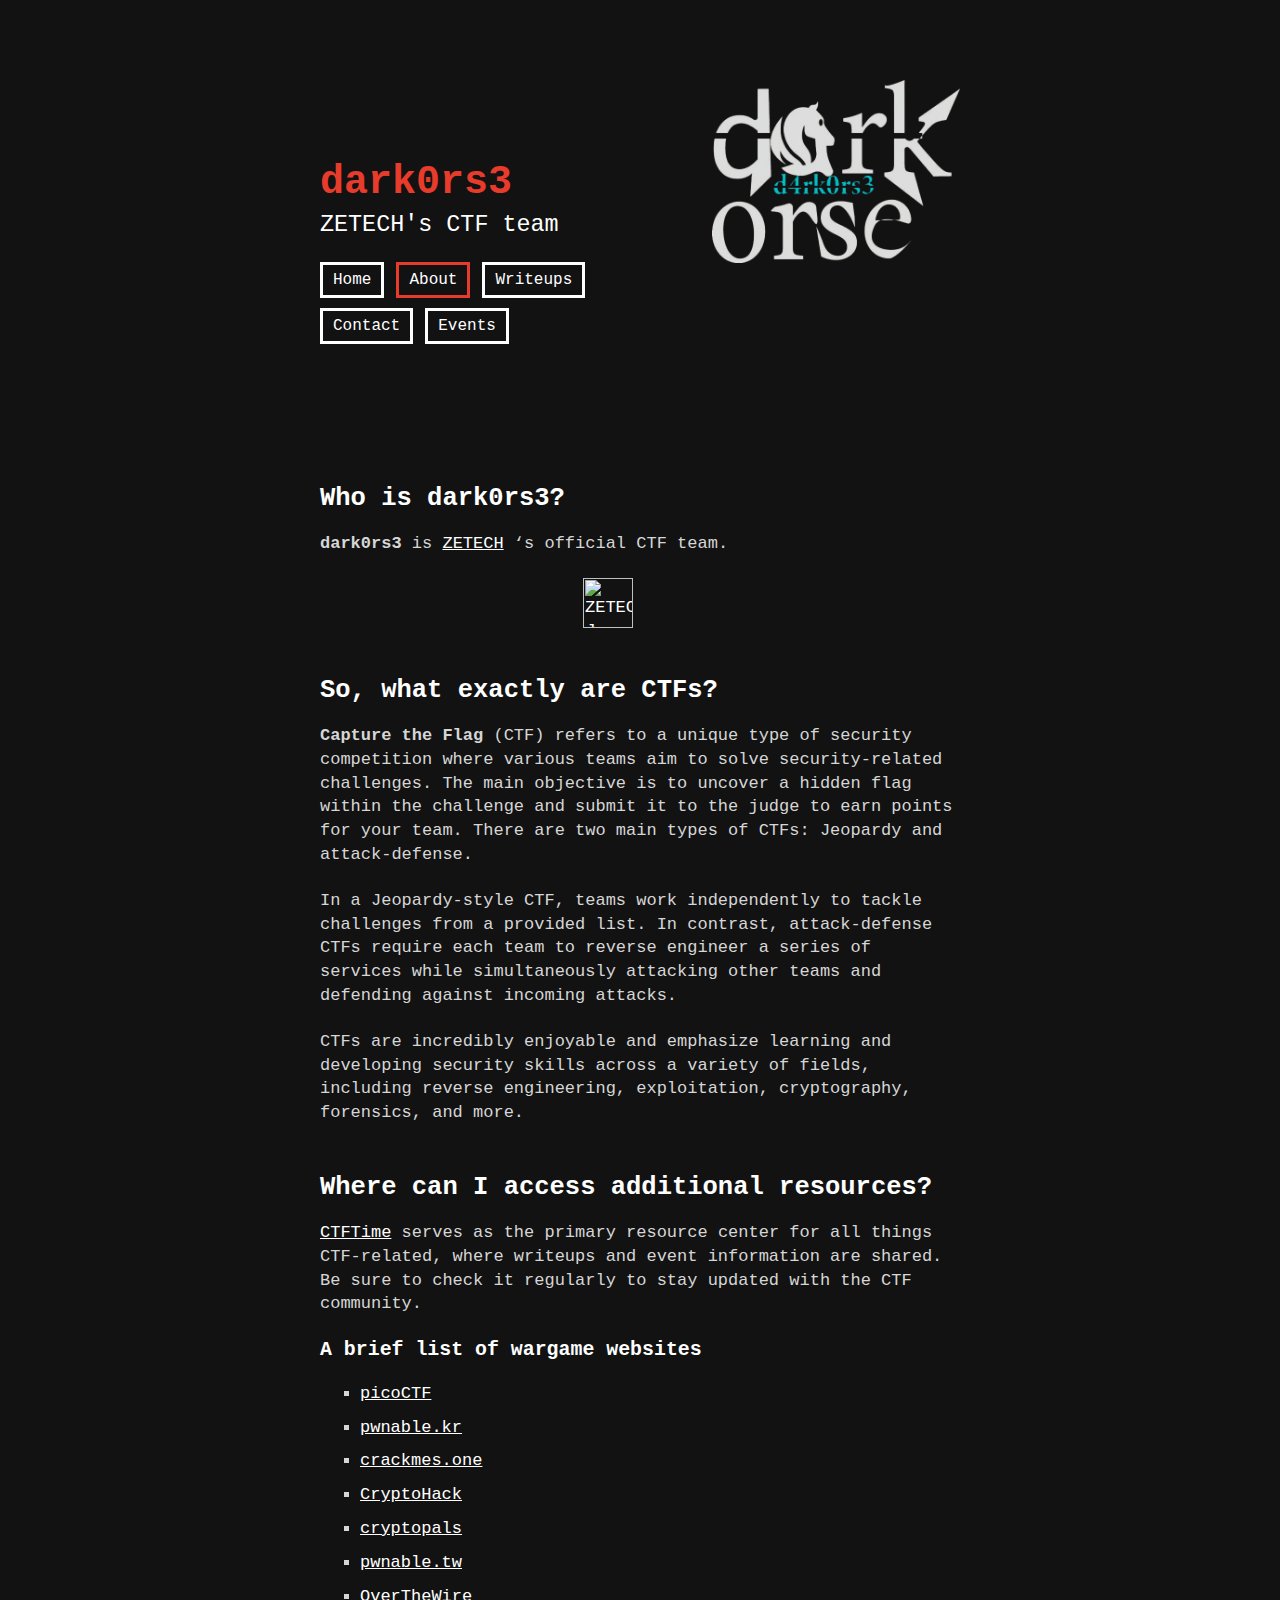
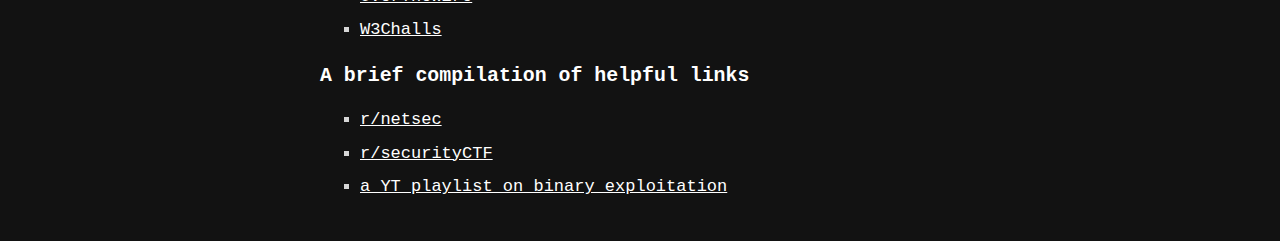
==== about.html @ 79720cae "dark0s3" ====
<meta http-equiv="content-type" content="text/html;charset=utf-8" />
	<meta charset="utf-8" />
	<meta name="keywords" content="dark0rs3, CTF, team, ZETECH" />
	<meta name="author" content="dark0rs3" />
	<meta name="description" content="The dark0rs3 CTF team page" />
	<title>dark0rs3</title>
	<meta name="viewport" content="width=device-width, initial-scale=1" />
	<link rel="apple-touch-icon" sizes="180x180" href="assets/apple-touch-icon.png">
	<link rel="icon" type="image/png" sizes="32x32" href="assets/favicon-32x32.png">
	<link rel="icon" type="image/png" sizes="16x16" href="assets/favicon-16x16.png">
	<link rel="stylesheet" href="assets/normalize.css" />
	<link rel="stylesheet" href="assets/concrete.css" />
	<link rel="stylesheet" href="assets/main.css" />
	<link rel="stylesheet" href="assets/code-theme.css" />
	<meta name="theme-color" content="#ee252c" />
</head>

<html lang="en">
	<body class="">
		
<header class="container header">
	<div class="row">
		<div class="column">
			<h1 class="title">dark0rs3</h1>
			<h3 class="subtitle">ZETECH's CTF team</h3>
			<p class="menu">
				<a class="button"  href="index-2.html">Home</a>
				<a class="button"  id="active"  href="about.html">About</a>
				<a class="button"  href="writeups.html">Writeups</a>
				<a class="button"  href="contact.html">Contact</a>
				<a class="button"  href="events.html">Events</a>
			</p>
		</div>
		<div class="column" id="logo-container">
			<img class="pixel-art logo" src="assets/apple-touch-icon.png" />
		</div>
	</div>
</header>

		<section class="container" markdown="1">
			<h2 id="who-is-dark0rs3">Who is dark0rs3?</h2>

<p><strong>dark0rs3</strong> is <a href="https://www.zetech.ac.ke/">ZETECH</a> ‘s official CTF team.
</p>

<div style="text-align: center;" class="menu">
<a href="https://www.zetech.ac.ke/">
    <img style="margin-right: 10%; height: 5rem;" src="assets/zetech.jpeg" alt="ZETECH logo" />
</a>
</div>

<h2 id="wait-but-what-are-ctfs">So, what exactly are CTFs?</h2>

<p><strong>Capture the Flag</strong> (CTF) refers to a unique type of security competition where various teams aim to solve security-related challenges.
	 The main objective is to uncover a hidden flag within the challenge and submit it to the judge to earn points for your team. There are two main types of CTFs:
	  Jeopardy and attack-defense.</p>

<p>In a Jeopardy-style CTF, teams work independently to tackle challenges from a provided list.
	 In contrast, attack-defense CTFs require each team to reverse engineer a series of services
	  while simultaneously attacking other teams and defending against incoming attacks.</p>

<p>CTFs are incredibly enjoyable and emphasize learning and developing security skills across a variety of fields,
	 including reverse engineering, exploitation, cryptography, forensics, and more.</p>

<h2 id="where-can-i-find-more-resources">Where can I access additional resources?</h2>

<p><a href="https://ctftime.org/">CTFTime</a> serves as the primary resource center for all things CTF-related, where writeups and event information are shared. Be sure to check it regularly to stay updated with the CTF community.</p>


<h3 id="a-short-list-of-wargame-sites">A brief list of wargame websites</h3>
<ul>
  <li><a href="https://picoctf.com/">picoCTF</a></li>
  <li><a href="https://pwnable.kr/">pwnable.kr</a></li>
  <li><a href="https://crackmes.one/">crackmes.one</a></li>
  <li><a href="https://cryptohack.org/">CryptoHack</a></li>
  <li><a href="https://cryptopals.com/">cryptopals</a></li>
  <li><a href="https://pwnable.tw/">pwnable.tw</a></li>
  <li><a href="https://overthewire.org/">OverTheWire</a></li>
  <li><a href="https://w3challs.com/">W3Challs</a></li>
  
</ul>

<h3 id="a-short-list-of-useful-links">A brief compilation of helpful links</h3>
<ul>
  <li><a href="https://reddit.com/r/netsec">r/netsec</a></li>
  <li><a href="https://reddit.com/r/securityCTF">r/securityCTF</a></li>
  <li><a href="https://www.youtube.com/playlist?list=PLhixgUqwRTjxglIswKp9mpkfPNfHkzyeN">a YT playlist on binary exploitation</a></li>
</ul>


		</section>
	</body>
</html>
---- assets/concrete.css ----
/*! concrete.css v1.3.0 | MIT License | github.com/louismerlin/concrete.css/ */

/* The Basics */

html {
  font-size: 62.5%;
  box-sizing: border-box;
}

body {
  font-size: 2rem;
  font-weight: 400;
  background: white;
  color: #121212;
  font-family: Helvetica, Arial, sans-serif;
}

*, ::after, ::before {
  box-sizing: inherit;
}

a {
  color: #121212;
}

blockquote, dl, figure, form, ol, p, pre, table, ul {
  margin-bottom: 2.2rem;
}

img {
  height: auto;
  max-width: 100%;
}

/* A Cool Container */

.container {
  margin: 0 auto;
  max-width: 66rem;
  padding: 0 1rem;
  width: 100%;
  position: relative;
}

/* The Button */

.menu a {
  text-decoration: none;
}

#active {
	border-color: #e73c2b;
}

button,
.button,
input[type="button"],
input[type="reset"],
input[type="submit"] {
  display: inline-block;
  vertical-align: middle;
  border-radius: 0;
  background: white;
  line-height: 2.2rem;
  font-size: 1.6rem;
  color: #121212;
  border: 0.3rem solid #121212;
  padding: 0.4rem 1rem;
  cursor: pointer;
}

button.filled,
.button.filled,
input[type="button"].filled,
input[type="reset"].filled,
input[type="submit"].filled {
  color: white;
  background: #121212;
}

.button,
button,
dd,
dt,
li,
input[type="button"],
input[type="reset"],
input[type="submit"] {
  margin-bottom: 1.0rem;
}

/* The List */

ul {
  list-style: square;
}

/* The Form */

fieldset {
  border-width: 0;
  padding: 0;
}

label, legend {
  display: block;
  font-weight: bold;
  margin-bottom: .5rem;
}

input[type="email"],
input[type="number"],
input[type="password"],
input[type="search"],
input[type="tel"],
input[type="text"],
input[type="url"],
textarea,
select {
  -webkit-appearance: none;
  -moz-appearance: none;
  appearance: none;
  background-color: transparent;
  border: 0.1rem solid #121212;
  border-radius: 0;
  box-shadow: none;
  box-sizing: inherit;
  padding: .6rem 1.0rem;
  width: 100%;
}

fieldset, input, select, textarea {
  margin-bottom: 1.5rem;
}

/* The Table */

table {
  width: 100%;
  border-spacing: 0;
}

td, th {
  padding: 0.6rem 0;
}

td {
  border-bottom: 0.1rem solid #121212;
}

th {
  border-bottom: 0.3rem solid #121212;
  text-align: left;
}

/* The Blockquote and the Code */

blockquote, pre {
  border-left: 0.3rem solid #121212;
  margin-left: 0;
  margin-right: 0;
  padding: 1rem 1.5rem;
  overflow-y: hidden;
}

pre {
  border: 0.1rem solid #121212;
}

pre > code {
  padding: 1rem 1.4rem;
  font-size: 1.6rem;
  white-space: pre;
  display: block;
}

/* The Progress Bar */

progress {
  -moz-appearance: none;
  -webkit-appearance: none;
  border-radius: 0;
  display: block;
  height: 1rem;
  border: 0.1rem solid #121212;
  background: white;
  color: #121212;
  overflow: hidden;
  padding: 0;
  width: 100%;
}
progress::-webkit-progress-bar {
  background-color: white;
}
progress::-webkit-progress-value {
  background-color: #121212;
}
progress::-moz-progress-bar {
  background-color: #121212;
}
progress::-ms-fill {
  background-color: #121212;
}

/* The Break Line */

hr {
  border: 0.2rem solid #121212;
  border-bottom-width: 0.1rem;
}

/* Dark Mode */

/* @media (prefers-color-scheme: dark) { */
  body {
    background: #121212;
    color: white;
  }
  a {
    color: white;
  }
  p, ul, li, span {
    color: #d6d6d6;
  }
  button,
  .button,
  input[type="button"],
  input[type="reset"],
  input[type="submit"] {
    background: #121212;
    color: white;
    border-color: white;
  }
  button.filled,
  .button.filled,
  input[type="button"].filled,
  input[type="reset"].filled,
  input[type="submit"].filled {
    color: #121212;
    background: white;
  }
  input[type="email"],
  input[type="number"],
  input[type="password"],
  input[type="search"],
  input[type="tel"],
  input[type="text"],
  input[type="url"],
  textarea,
  select {
    color: white;
    border-color: white;
  }
  td {
    border-bottom-color: white;
  }
  th {
    border-bottom-color: white;
  }
  blockquote, pre {
    border-left-color: white;
  }
  pre {
    border-color: white;
    border-left-color: white;
  }
  progress {
    border-color: white;
    background: #121212;
    color: white;
  }
  progress::-webkit-progress-bar {
    background-color: #121212;
  }
  progress::-webkit-progress-value {
    background-color: white;
  }
  progress::-moz-progress-bar {
    background-color: white;
  }
  progress::-ms-fill {
    background-color: white;
  }
  hr {
    border-color: white;
  }
/* } */
---- assets/main.css ----
body {
  font-family: "Courier New", Courier, monospace;
}
.header {
  padding-top: 8rem;
  padding-bottom: 4rem;
}
.title {
  margin-bottom: 0.6rem;
}
.subtitle {
  font-weight: normal;
  margin-top: 0.6rem;
}
section.container {
  padding-top: 2rem;
  padding-bottom: 2rem;
  /*text-align: justify;*/
  /*text-justify: inter-word;*/
  font-size: 0.85em;
  line-height: 1.4em;
}
img.pixel-art {
  width: 100%;
}
img.logo {
  margin-top: 4rem;
	margin-right: 0px;
}
@media (min-width: 40rem) {
  .title {
    margin-top: 8rem;
  }
  img.logo {
    margin-top: 0;
		width: 80%;
  }
}

.title {
	color: #e73c2b;
}

.row {
  display: flex;
  padding: 0;
  flex-direction: row;
  margin: 0 -1rem;
  width: calc(100% + 2rem);
	justify-content: space-between;
}
.row .column {
  display: block;
  flex: 1 1 auto;
  margin-left: 0;
  margin-bottom: inherit;
  padding: 0 1rem;
  max-width: 100%;
  width: 100%;
}

#logo-container {
	text-align: right;
}

h2 {
	margin-top: 2em; 
}

.ctfname {
	color: #e73c2b;
	list-style-type:none;
	margin: 5;
}

.ctfbullet {
	list-style-type:none;
}

.ctfbullet ul {
	list-style-type:none;
	margin: 0;
}

.ctfbullet ul li::before {
	list-style-type:none;
	content: '-';
}
---- assets/code-theme.css ----
.highlight pre { background-color: #272822; }
.highlight .hll { background-color: #272822 }
.highlight .c { color: #75715e; font-style: italic } /* Comment */
.highlight .err { color: #a61717; background-color: #e3d2d2 } /* Error */
.highlight .k { color: #e73c2b; font-weight: bold } /* Keyword */
.highlight .l { color: #849e6c } /* Literal */
.highlight .o { color: #8b93b5 } /* Keyword */
.highlight .cm { color: #75715e; font-style: italic } /* Comment.Multiline */
.highlight .cp { color: #75715e } /* Comment.Preproc */
.highlight .c1 { color: #75715e; font-style: italic } /* Comment.Single */
.highlight .cs { color: #75715e; font-weight: bold } /* Comment.Special */
.highlight .gd { color: #272822; background-color: #ffdddd } /* Generic.Deleted */
.highlight .ge { font-style: italic } /* Generic.Emph */
.highlight .gr { color: #aa0000 } /* Generic.Error */
.highlight .gh { color: #999999 } /* Generic.Heading */
.highlight .gi { color: #272822; background-color: #ddffdd } /* Generic.Inserted */
.highlight .go { color: #888888 } /* Generic.Output */
.highlight .gp { color: #555555 } /* Generic.Prompt */
.highlight .gs { font-weight: bold } /* Generic.Strong */
.highlight .gu { color: #aaaaaa } /* Generic.Subheading */
.highlight .gt { color: #aa0000 } /* Generic.Traceback */
.highlight .kc { color: #ee252c; font-weight: bold } /* Keyword.Constant */
.highlight .kd { color: #ee252c; font-weight: bold } /* Keyword.Declaration */
.highlight .kn { color: #ee252c; font-weight: bold } /* Keyword.Namespace */
.highlight .kp { color: #ee252c; font-weight: bold } /* Keyword.Pseudo */
.highlight .kr { color: #ee252c; font-weight: bold } /* Keyword.Reserved */
.highlight .kt { color: #ee252c; font-weight: bold } /* Keyword.Type */
.highlight .m { color: #849e6c } /* Literal.Number */
.highlight .s { color: #c8c98f } /* Literal.String */
.highlight .na { color: #ff5900 } /* Name.Attribute */
.highlight .nf { color: #e73c2b } /* Name.Function */
.highlight .nt { color: #0000FF; font-weight: bold } /* Name.Tag */
.highlight .nv { color: #0000FF; font-weight: bold } /* Name.Variable */
.highlight .ow { font-weight: bold } /* Operator.Word */
.highlight .w { color: #bbbbbb } /* Text.Whitespace */
.highlight .mf { color: #849e6c } /* Literal.Number.Float */
.highlight .mh { color: #849e6c } /* Literal.Number.Hex */
.highlight .mi { color: #849e6c } /* Literal.Number.Integer */
.highlight .mo { color: #849e6c } /* Literal.Number.Oct */
.highlight .sb { color: #c8c98f } /* Literal.String.Backtick */
.highlight .sc { color: #c8c98f} /* Literal.String.Char */
.highlight .sd { color: #c8c98f } /* Literal.String.Doc */
.highlight .s2 { color: #c8c98f } /* Literal.String.Double */
.highlight .se { color: #849e6c } /* Literal.String.Escape */
.highlight .sh { color: #c8c98f } /* Literal.String.Heredoc */
.highlight .si { color: #c8c98f } /* Literal.String.Interpol */
.highlight .sx { color: #c8c98f } /* Literal.String.Other */
.highlight .sr { color: #c8c98f } /* Literal.String.Regex */
.highlight .s1 { color: #c8c98f } /* Literal.String.Single */
.highlight .ss { color: #c8c98f } /* Literal.String.Symbol */
.highlight .il { color: #849e6c } /* Literal.Number.Integer.Long */
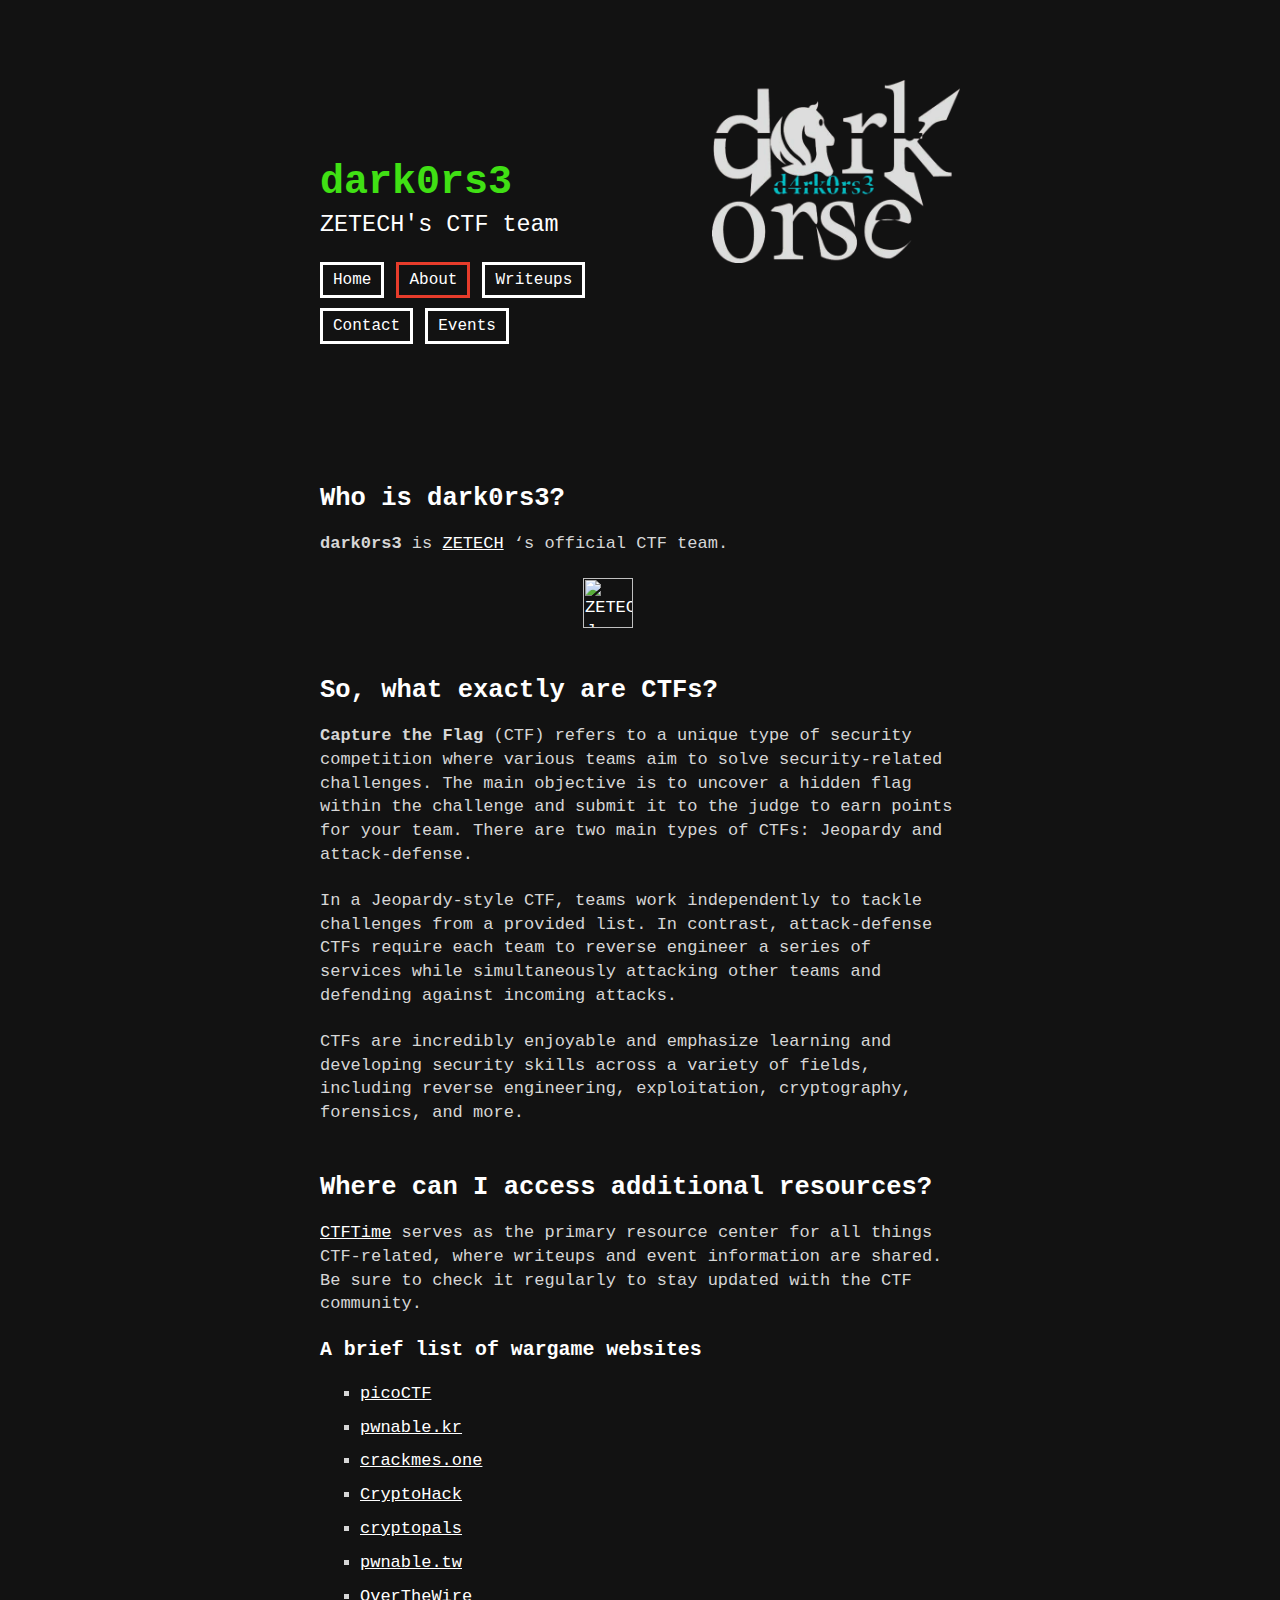
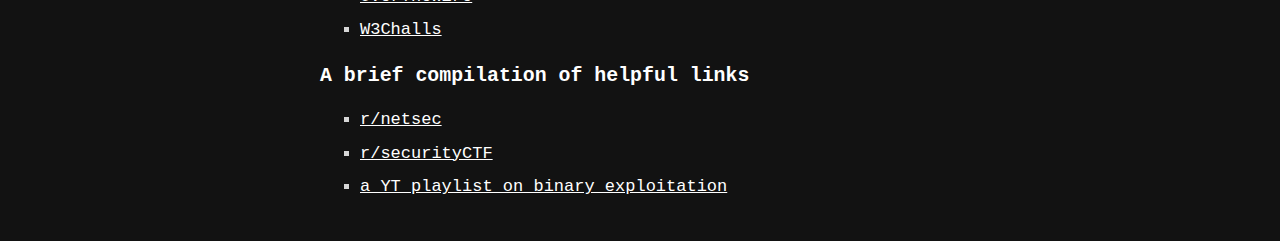
==== commit 2c2ab040: "dark0rs3" ====
--- a/about.html
+++ b/about.html
@@ -64,7 +64,7 @@
 
 <h2 id="where-can-i-find-more-resources">Where can I access additional resources?</h2>
 
-<p><a href="https://ctftime.org/">CTFTime</a> serves as the primary resource center for all things CTF-related, where writeups and event information are shared. Be sure to check it regularly to stay updated with the CTF community.</p>
+<p><a href="https://ctftime.org/team/359877">CTFTime</a> serves as the primary resource center for all things CTF-related, where writeups and event information are shared. Be sure to check it regularly to stay updated with the CTF community.</p>
 
 
 <h3 id="a-short-list-of-wargame-sites">A brief list of wargame websites</h3>
--- a/assets/main.css
+++ b/assets/main.css
@@ -38,7 +38,7 @@
 }
 
 .title {
-	color: #e73c2b;
+	color: #40e014;
 }
 
 .row {
